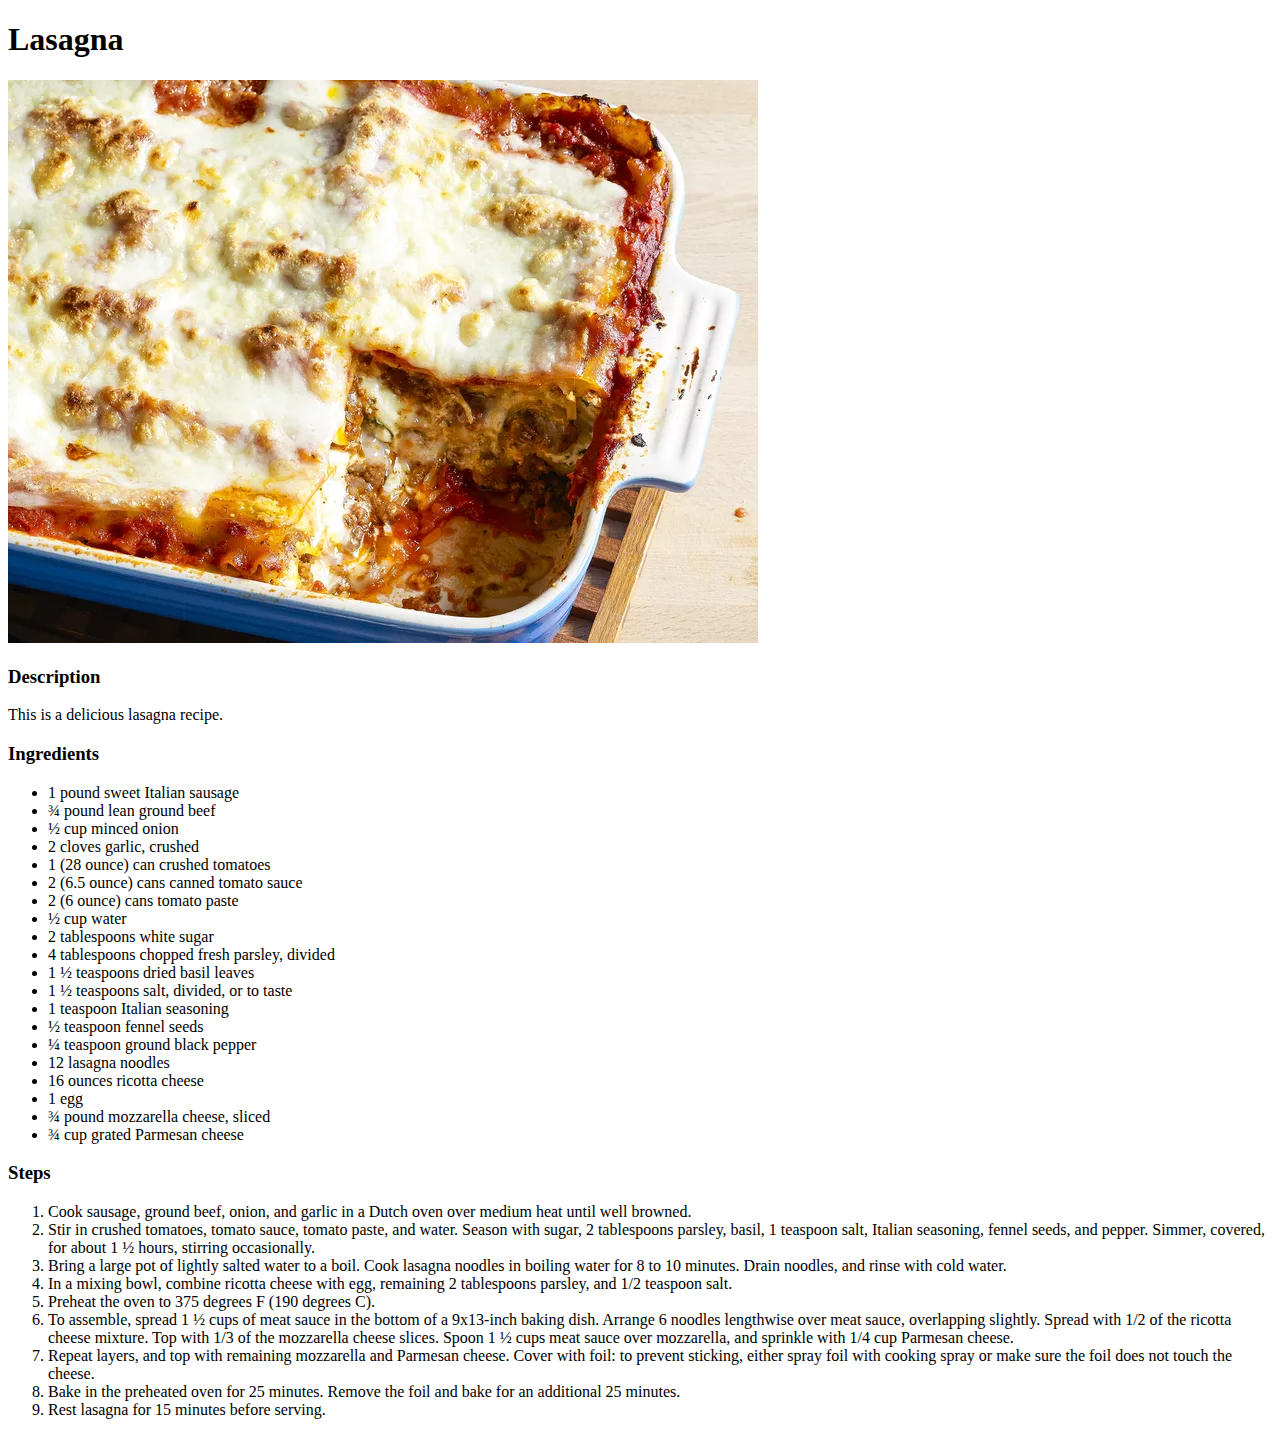
==== recipes/lasagna.html @ 98d2f17a "Complete lasagna recipe" ====
<!DOCTYPE html>
<html lang="en">
<head>
    <meta charset="UTF-8">
    <meta name="viewport" content="width=device-width, initial-scale=1.0">
    <title>Lasagna</title>
</head>
<body>
    <h1>Lasagna</h1>

    <img src="../images/lasagna.jpg">

    <h3>Description</h3>

    <p>This is a delicious lasagna recipe.</p>

    <h3>Ingredients</h3>

    <ul>
        <li>1 pound sweet Italian sausage</li>
        <li>¾ pound lean ground beef</li>
        <li>½ cup minced onion</li>
        <li>2 cloves garlic, crushed</li>
        <li>1 (28 ounce) can crushed tomatoes</li>
        <li>2 (6.5 ounce) cans canned tomato sauce</li>
        <li>2 (6 ounce) cans tomato paste</li>
        <li>½ cup water</li>
        <li>2 tablespoons white sugar</li>
        <li>4 tablespoons chopped fresh parsley, divided</li>
        <li>1 ½ teaspoons dried basil leaves</li>
        <li>1 ½ teaspoons salt, divided, or to taste</li>
        <li>1 teaspoon Italian seasoning</li>
        <li>½ teaspoon fennel seeds</li>
        <li>¼ teaspoon ground black pepper</li>
        <li>12 lasagna noodles</li>
        <li>16 ounces ricotta cheese</li>
        <li>1 egg</li>
        <li>¾ pound mozzarella cheese, sliced</li>
        <li>¾ cup grated Parmesan cheese</li>
    </ul>

    <h3>Steps</h3>

    <ol>
        <li>Cook sausage, ground beef, onion, and garlic in a Dutch oven over medium heat until well browned.</li>
        <li>Stir in crushed tomatoes, tomato sauce, tomato paste, and water. Season with sugar, 2 tablespoons parsley, basil, 1 teaspoon salt, Italian seasoning, fennel seeds, and pepper. Simmer, covered, for about 1 ½ hours, stirring occasionally.</li>
        <li>Bring a large pot of lightly salted water to a boil. Cook lasagna noodles in boiling water for 8 to 10 minutes. Drain noodles, and rinse with cold water.</li>
        <li>In a mixing bowl, combine ricotta cheese with egg, remaining 2 tablespoons parsley, and 1/2 teaspoon salt.</li>
        <li>Preheat the oven to 375 degrees F (190 degrees C).</li>
        <li>To assemble, spread 1 ½ cups of meat sauce in the bottom of a 9x13-inch baking dish. Arrange 6 noodles lengthwise over meat sauce, overlapping slightly. Spread with 1/2 of the ricotta cheese mixture. Top with 1/3 of the mozzarella cheese slices. Spoon 1 ½ cups meat sauce over mozzarella, and sprinkle with 1/4 cup Parmesan cheese.</li>
        <li>Repeat layers, and top with remaining mozzarella and Parmesan cheese. Cover with foil: to prevent sticking, either spray foil with cooking spray or make sure the foil does not touch the cheese.</li>
        <li>Bake in the preheated oven for 25 minutes. Remove the foil and bake for an additional 25 minutes.</li>
        <li>Rest lasagna for 15 minutes before serving.</li>
    </ol>


</body>
</html>
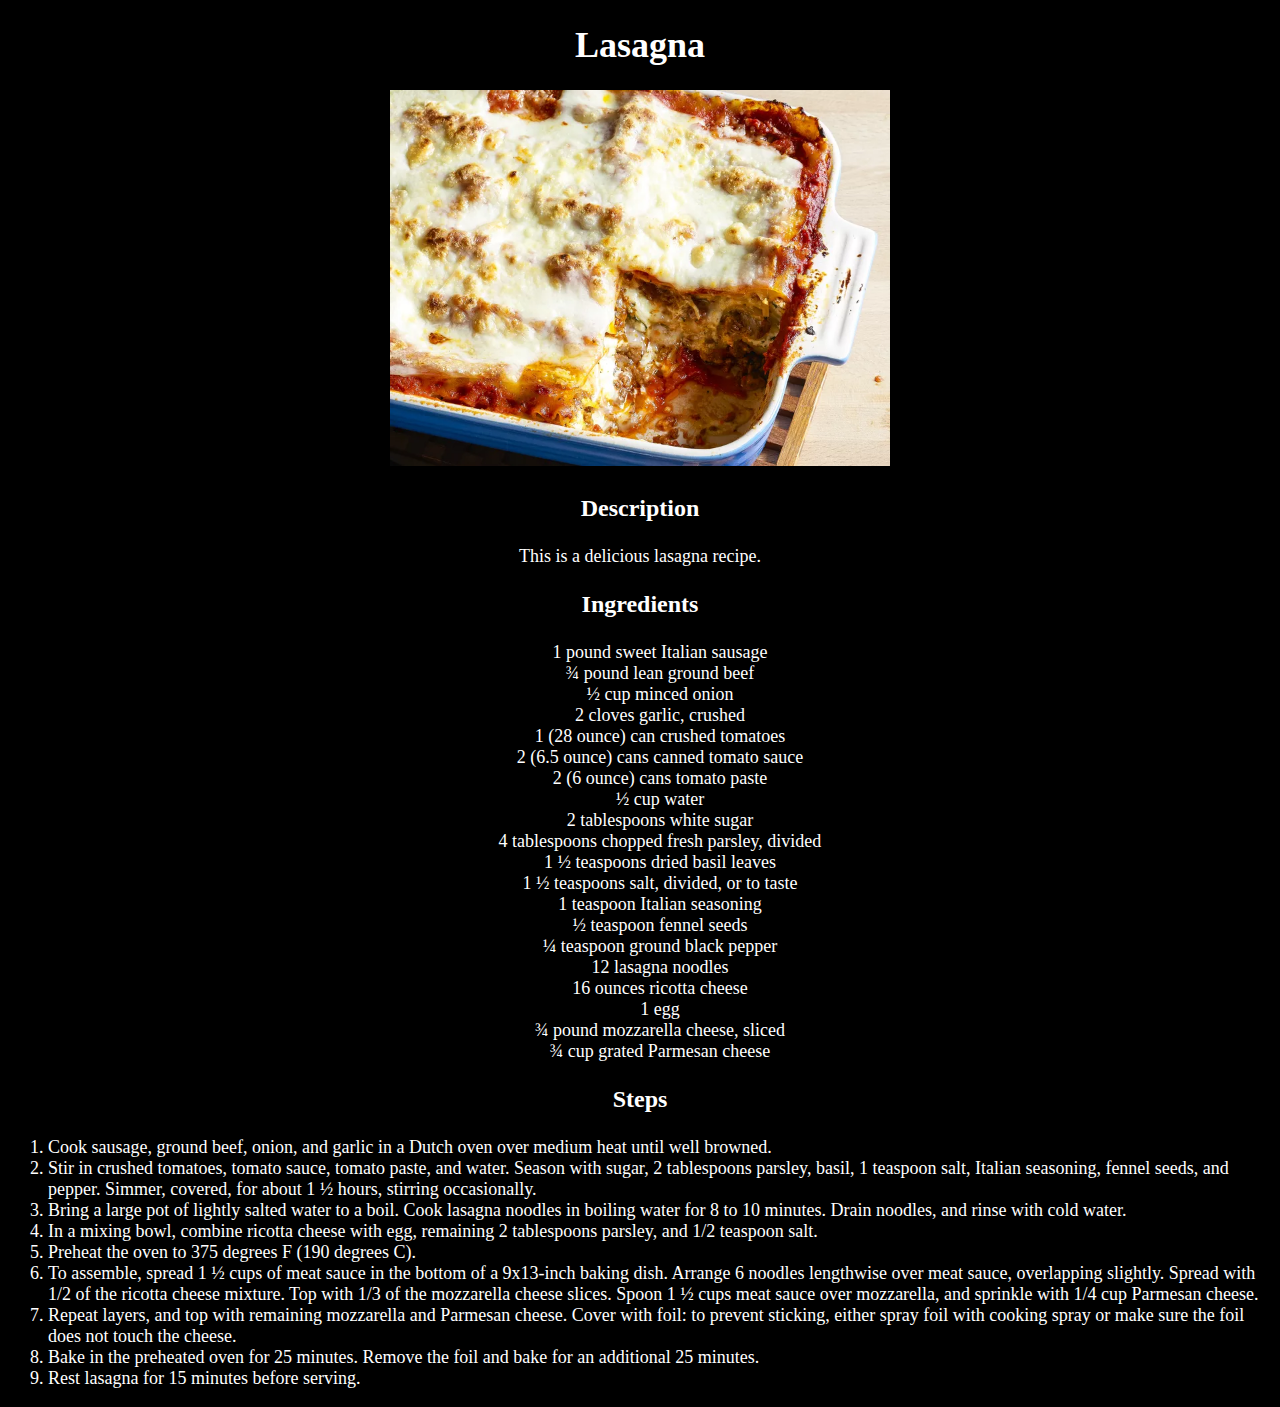
==== commit cf64fc04: "Add style to odin-recipes" ====
--- a/recipes/lasagna.html
+++ b/recipes/lasagna.html
@@ -3,6 +3,7 @@
 <head>
     <meta charset="UTF-8">
     <meta name="viewport" content="width=device-width, initial-scale=1.0">
+    <link rel="stylesheet" href="../styles.css">
     <title>Lasagna</title>
 </head>
 <body>
--- a/styles.css
+++ b/styles.css
@@ -0,0 +1,27 @@
+* {
+    color: white;
+    background-color: black;
+    font-size: 18px;
+    text-align: center;
+}
+
+h1 {
+    font-size: 36px;
+}
+
+h3 {
+    font-size: 24px;
+}
+
+img {
+    height: auto;
+    width: 500px;
+}
+
+ul {
+    list-style-type: none;
+}
+
+ol li {
+    text-align: left;
+}